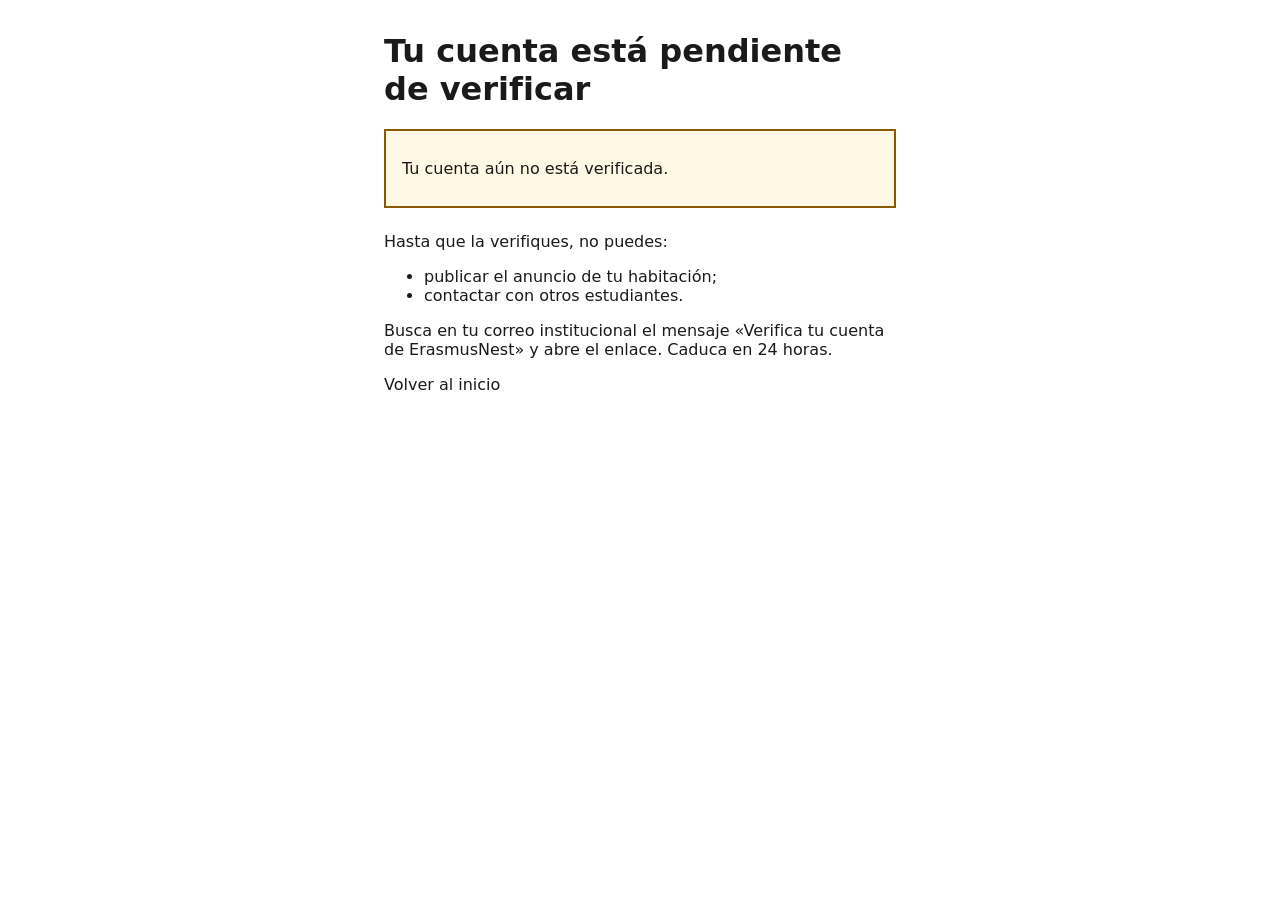
==== src/main/resources/templates/cuenta-pendiente.html @ 302385c6 "GC04GPS26-52 #time 15m #comment Bloqueo de publicar y contactar sin verificar y pantalla de cuenta p" ====
<!DOCTYPE html>
<html lang="es" xmlns:th="http://www.thymeleaf.org">
<head>
    <meta charset="UTF-8">
    <meta name="viewport" content="width=device-width, initial-scale=1">
    <title>Cuenta pendiente de verificar · ErasmusNest</title>
    <style>
        body { font-family: system-ui, sans-serif; max-width: 32rem; margin: 2rem auto; padding: 0 1rem; color: #1a1a1a; }
        .aviso { border: 2px solid #8a5a00; background: #fff8e5; padding: .75rem 1rem; margin-bottom: 1.5rem; }
        .ok { border: 2px solid #1b6e2a; background: #eefaf0; padding: .75rem 1rem; margin-bottom: 1.5rem; }
        label { display: block; font-weight: 600; margin-bottom: .25rem; }
        input { width: 100%; padding: .5rem; font-size: 1rem; border: 2px solid #555; border-radius: 4px; box-sizing: border-box; margin-bottom: 1rem; }
        input:focus, button:focus, a:focus { outline: 3px solid #1d4ed8; outline-offset: 2px; }
        button { padding: .6rem 1.2rem; font-size: 1rem; background: #1d4ed8; color: #fff; border: 0; border-radius: 4px; cursor: pointer; }
    </style>
</head>
<body>
<main>
    <h1>Tu cuenta está pendiente de verificar</h1>
    <div class="aviso" role="alert">
        <p th:text="${motivo}">Tu cuenta aún no está verificada.</p>
    </div>
    <p>Hasta que la verifiques, no puedes:</p>
    <ul>
        <li>publicar el anuncio de tu habitación;</li>
        <li>contactar con otros estudiantes.</li>
    </ul>
    <p>Busca en tu correo institucional el mensaje «Verifica tu cuenta de ErasmusNest» y abre el enlace. Caduca en 24 horas.</p>
    <p><a th:href="@{/}">Volver al inicio</a></p>
</main>
</body>
</html>
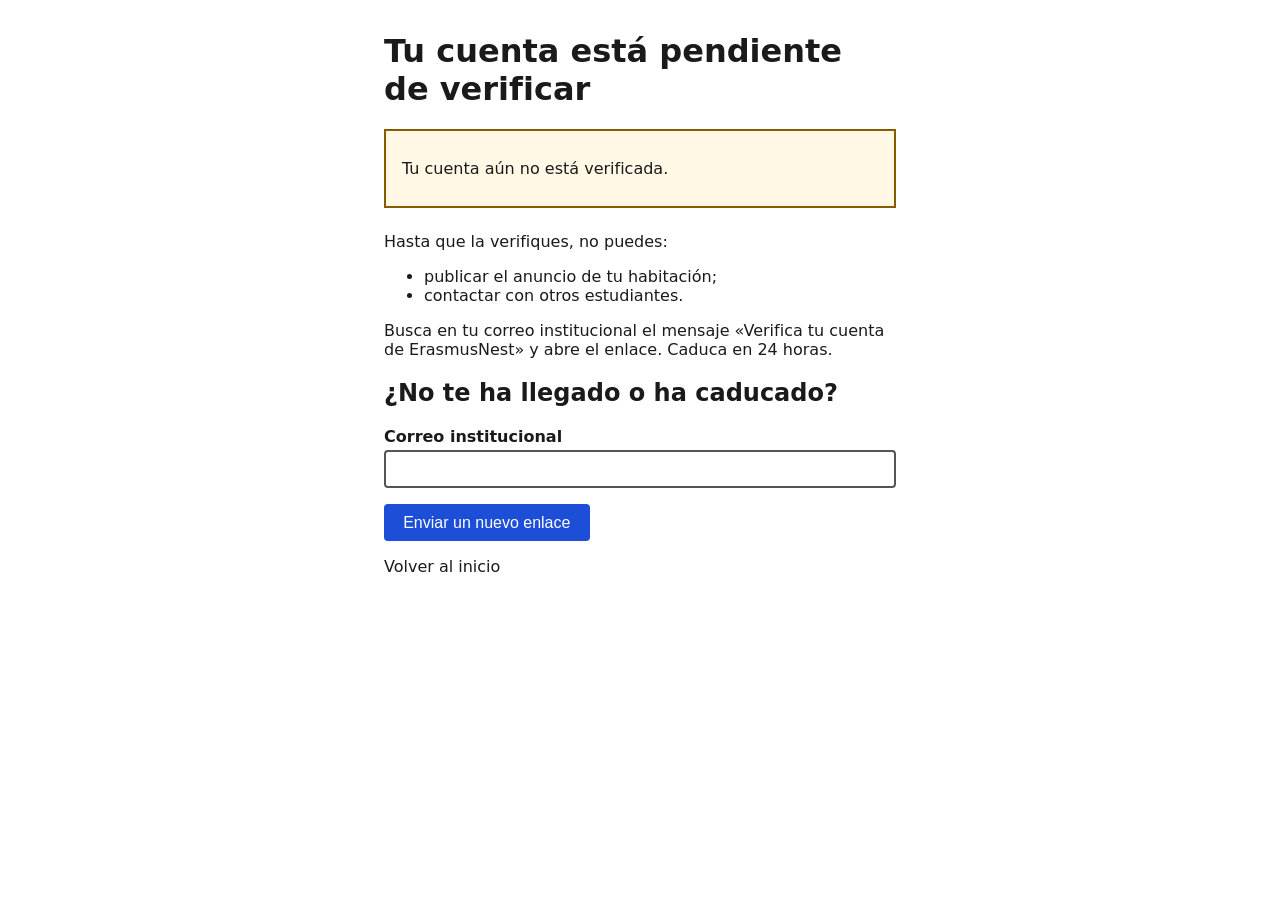
==== commit 32b23fd1: "GC04GPS26-166 #time 10m #comment Pantallas de verificación correcta, enlace caducado o usado y no vá" ====
--- a/src/main/resources/templates/cuenta-pendiente.html
+++ b/src/main/resources/templates/cuenta-pendiente.html
@@ -26,6 +26,13 @@
         <li>contactar con otros estudiantes.</li>
     </ul>
     <p>Busca en tu correo institucional el mensaje «Verifica tu cuenta de ErasmusNest» y abre el enlace. Caduca en 24 horas.</p>
+
+    <h2>¿No te ha llegado o ha caducado?</h2>
+    <form th:action="@{/verificacion/reenviar}" method="post">
+        <label for="email">Correo institucional</label>
+        <input type="email" id="email" name="email" autocomplete="email" required>
+        <button type="submit">Enviar un nuevo enlace</button>
+    </form>
     <p><a th:href="@{/}">Volver al inicio</a></p>
 </main>
 </body>
